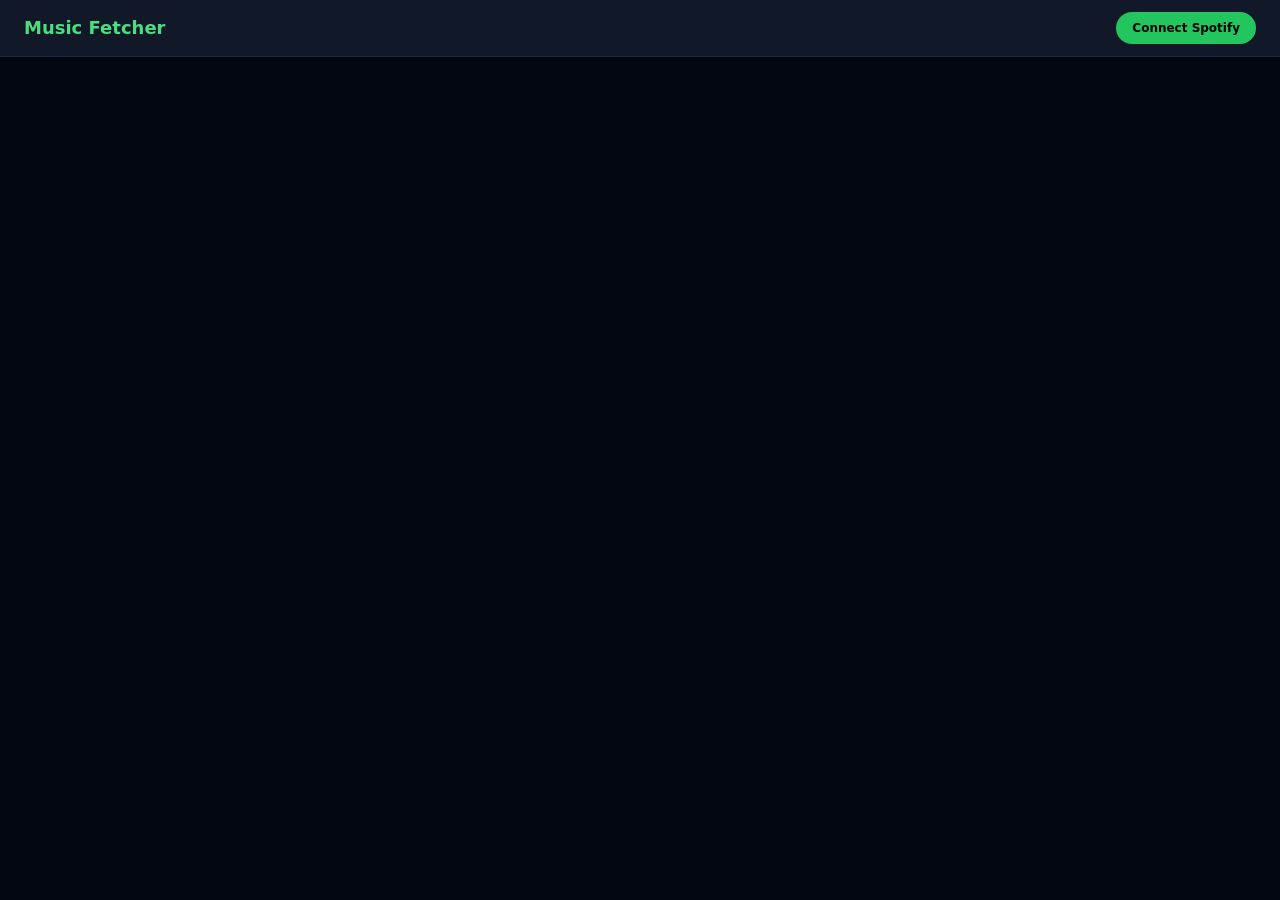
==== static/index.html @ eaf08ebb "Initial commit: local music library to Spotify playlist tool" ====
<!DOCTYPE html>
<html lang="en">
<head>
  <meta charset="UTF-8" />
  <meta name="viewport" content="width=device-width, initial-scale=1.0" />
  <title>Music Fetcher</title>
  <link rel="stylesheet" href="/static/tailwind.css" />
  <style>
    body { padding-bottom: 76px; }
    .truncate-cell { max-width: 200px; overflow: hidden; text-overflow: ellipsis; white-space: nowrap; }
    #drop-zone.drag-over { border-color: #22c55e; background: rgba(34,197,94,0.05); }
  </style>
</head>
<body class="bg-gray-950 text-gray-100 min-h-screen font-sans text-sm">

  <!-- Header -->
  <header class="bg-gray-900 border-b border-gray-800 px-6 py-3 flex items-center justify-between sticky top-0 z-20">
    <span class="text-lg font-bold text-green-400">Music Fetcher</span>
    <div class="flex items-center gap-3">
      <span id="user-name" class="text-gray-400 text-xs hidden"></span>
      <button onclick="logout()" id="logout-btn" class="hidden text-gray-600 hover:text-gray-300 text-xs underline">Logout</button>
      <button onclick="login()" id="login-btn" class="bg-green-500 hover:bg-green-400 text-black font-bold px-4 py-2 rounded-full text-xs transition">
        Connect Spotify
      </button>
    </div>
  </header>

  <!-- Not authenticated -->
  <div id="not-auth-view" class="hidden flex flex-col items-center justify-center" style="min-height:70vh">
    <div class="text-center space-y-3">
      <div class="text-5xl">🎵</div>
      <h2 class="text-xl font-bold">Connect your Spotify account</h2>
      <p class="text-gray-500 text-xs">to match your local library and add songs to playlists</p>
      <button onclick="login()" class="mt-2 bg-green-500 hover:bg-green-400 text-black font-bold px-8 py-3 rounded-full transition">
        Connect with Spotify
      </button>
    </div>
  </div>

  <!-- Main view -->
  <div id="main-view" class="hidden">

    <!-- Source panel -->
    <div class="bg-gray-900 border-b border-gray-800 px-4 py-3 space-y-3">

      <!-- Folder paths -->
      <div class="flex items-start gap-2 flex-wrap">
        <span class="text-gray-500 text-xs pt-1.5 shrink-0">Folders:</span>
        <div id="folder-chips" class="flex flex-wrap gap-2 flex-1"></div>
        <div class="flex gap-2 items-center">
          <input id="folder-path-input" type="text" placeholder="Browse or paste a folder path…"
            class="bg-gray-800 border border-gray-700 rounded-lg px-3 py-1.5 text-xs placeholder-gray-600 focus:outline-none focus:border-green-500 w-64"
            onkeydown="if(event.key==='Enter') addFolder()" />
          <button onclick="pickFolder()"
            class="border border-gray-600 hover:border-green-500 px-3 py-1.5 rounded-lg text-xs transition">
            Browse…
          </button>
          <button onclick="addFolder()"
            class="bg-gray-700 hover:bg-gray-600 px-3 py-1.5 rounded-lg text-xs transition">
            Add
          </button>
        </div>
      </div>

      <!-- Upload drop zone -->
      <div id="drop-zone"
        class="border-2 border-dashed border-gray-700 rounded-xl px-4 py-5 text-center hover:border-gray-500 transition"
        ondragover="event.preventDefault(); this.classList.add('drag-over')"
        ondragleave="this.classList.remove('drag-over')"
        ondrop="handleDrop(event)">
        <input id="file-input" type="file" multiple accept=".mp3,.flac,.m4a,.aac,.ogg" class="hidden" onchange="handleFileInput(this)" />
        <input id="folder-input" type="file" webkitdirectory multiple class="hidden" onchange="handleFolderInput(this)" />
        <p class="text-gray-500 text-xs mb-3">
          Drag &amp; drop audio files or folders here, or:
        </p>
        <div class="flex gap-2 justify-center">
          <button onclick="document.getElementById('file-input').click()"
            class="border border-gray-600 hover:border-gray-400 px-4 py-2 rounded-lg text-xs transition">
            Upload Files
          </button>
          <button onclick="document.getElementById('folder-input').click()"
            class="border border-gray-600 hover:border-green-500 px-4 py-2 rounded-lg text-xs transition">
            Upload Folder
          </button>
        </div>
        <div id="upload-status" class="mt-3 text-xs text-green-400 hidden"></div>
      </div>

    </div>

    <!-- Toolbar -->
    <div class="bg-gray-900 border-b border-gray-800 px-4 py-2 flex items-center gap-2 flex-wrap">
      <button id="search-btn" onclick="startSearch()"
        class="bg-green-500 hover:bg-green-400 disabled:bg-gray-700 disabled:text-gray-500 disabled:cursor-not-allowed text-black font-bold px-4 py-2 rounded-full text-xs transition">
        Find on Spotify
      </button>
      <button onclick="selectAllMatched()"
        class="border border-gray-700 hover:border-gray-400 px-3 py-2 rounded-full text-xs transition">
        Select All Matched
      </button>
      <button onclick="clearSelection()"
        class="border border-gray-700 hover:border-gray-400 px-3 py-2 rounded-full text-xs transition">
        Clear Selection
      </button>
      <input id="filter-input" oninput="filterChanged()" type="text" placeholder="Filter artist / title…"
        class="bg-gray-800 border border-gray-700 rounded-lg px-3 py-2 text-xs placeholder-gray-600 focus:outline-none focus:border-green-500 w-52" />
      <select id="status-filter" onchange="filterChanged()"
        class="bg-gray-800 border border-gray-700 rounded-lg px-3 py-2 text-xs focus:outline-none focus:border-green-500">
        <option value="all">All songs</option>
        <option value="matched">Matched</option>
        <option value="notfound">Not Found</option>
        <option value="selected">Selected</option>
      </select>
    </div>

    <!-- Progress -->
    <div id="progress-bar-wrap" class="hidden bg-gray-900 border-b border-gray-800 px-4 py-3 space-y-2">
      <div class="flex items-center gap-2">
        <button onclick="stopSearch()" id="stop-btn"
          class="bg-red-600 hover:bg-red-500 text-white font-bold px-3 py-1.5 rounded-full text-xs transition">
          Stop
        </button>
        <button onclick="skipTrack()" id="skip-btn"
          class="border border-gray-600 hover:border-yellow-500 hover:text-yellow-400 px-3 py-1.5 rounded-full text-xs transition">
          Skip Track
        </button>
        <button onclick="continueSearch()" id="continue-btn"
          class="hidden bg-green-600 hover:bg-green-500 text-white font-bold px-3 py-1.5 rounded-full text-xs transition">
          Continue
        </button>
        <span class="ml-auto text-xs text-gray-500" id="progress-count"></span>
      </div>
      <div id="now-scanning" class="text-xs text-gray-400 truncate">
        <span class="text-gray-600">Now scanning:</span> <span id="scanning-track">—</span>
      </div>
      <div class="w-full bg-gray-700 rounded-full h-1.5">
        <div id="progress-fill" class="bg-green-500 h-1.5 rounded-full transition-all duration-150" style="width:0%"></div>
      </div>
    </div>

    <!-- Stats -->
    <div class="bg-gray-900 border-b border-gray-800 px-4 py-2 flex gap-5 text-xs text-gray-400">
      <span>Total: <b id="stat-total" class="text-gray-200">0</b></span>
      <span>Matched: <b id="stat-matched" class="text-green-400">0</b></span>
      <span>Not Found: <b id="stat-notfound" class="text-red-400">0</b></span>
      <span>Selected: <b id="stat-selected" class="text-blue-400">0</b></span>
    </div>

    <!-- Table -->
    <div class="overflow-x-auto">
      <table class="w-full text-xs">
        <thead class="bg-gray-900 border-b border-gray-800 text-gray-400">
          <tr>
            <th class="px-3 py-2 w-8 text-center">
              <input type="checkbox" id="header-cb" onchange="toggleSelectAll(this)" />
            </th>
            <th class="px-3 py-2 text-left w-8">#</th>
            <th class="px-3 py-2 text-left">File</th>
            <th class="px-3 py-2 text-left">Artist</th>
            <th class="px-3 py-2 text-left">Title</th>
            <th class="px-3 py-2 text-left">Spotify Match</th>
            <th class="px-3 py-2 text-left w-20">Status</th>
          </tr>
        </thead>
        <tbody id="tbody">
          <tr><td colspan="7" class="px-4 py-12 text-center text-gray-600">
            Add folders or upload files above, then click "Find on Spotify".
          </td></tr>
        </tbody>
      </table>
    </div>

    <!-- Pagination -->
    <div class="bg-gray-900 border-t border-gray-800 px-4 py-2 flex items-center justify-between text-xs text-gray-400">
      <span id="page-info"></span>
      <div class="flex gap-2">
        <button onclick="prevPage()" id="prev-btn" disabled
          class="border border-gray-700 hover:border-gray-500 disabled:opacity-30 disabled:cursor-not-allowed px-3 py-1 rounded transition">
          ← Prev
        </button>
        <button onclick="nextPage()" id="next-btn" disabled
          class="border border-gray-700 hover:border-gray-500 disabled:opacity-30 disabled:cursor-not-allowed px-3 py-1 rounded transition">
          Next →
        </button>
      </div>
    </div>

    <!-- Selected playlist contents -->
    <div id="playlist-panel" class="hidden bg-gray-900 border-t border-gray-800 px-4 py-3">
      <div class="flex items-center gap-2 mb-2">
        <span class="text-xs text-gray-500">Playlist:</span>
        <span id="pl-panel-name" class="text-xs font-bold text-gray-200 truncate"></span>
        <span id="pl-panel-count" class="text-xs text-gray-600 ml-auto"></span>
      </div>
      <div id="pl-panel-tracks" class="text-xs space-y-1 max-h-64 overflow-y-auto"></div>
    </div>

  </div><!-- /main-view -->

  <!-- Bottom bar -->
  <div id="bottom-bar" class="hidden fixed bottom-0 left-0 right-0 bg-gray-900 border-t border-gray-700 px-4 py-3 flex items-center gap-3 flex-wrap z-20">
    <span class="text-xs text-gray-400"><b id="bottom-count" class="text-blue-400">0</b> selected</span>
    <div class="flex-1"></div>
    <select id="playlist-select" onchange="loadSelectedPlaylistTracks()"
      class="bg-gray-800 border border-gray-700 rounded-lg px-3 py-2 text-xs focus:outline-none focus:border-green-500 min-w-[180px]">
      <option value="">Select a playlist…</option>
    </select>
    <button onclick="openModal()"
      class="border border-gray-600 hover:border-green-500 px-3 py-2 rounded-lg text-xs transition">
      + New
    </button>
    <button onclick="addToPlaylist()" id="add-btn"
      class="bg-green-500 hover:bg-green-400 disabled:bg-gray-700 disabled:text-gray-500 disabled:cursor-not-allowed text-black font-bold px-5 py-2 rounded-full text-xs transition">
      Add to Playlist
    </button>
  </div>

  <!-- Create playlist modal -->
  <div id="modal" class="hidden fixed inset-0 bg-black/70 flex items-center justify-center z-30">
    <div class="bg-gray-900 rounded-xl p-6 w-80 border border-gray-700 shadow-xl">
      <h3 class="font-bold mb-3">Create New Playlist</h3>
      <input id="new-pl-name" type="text" placeholder="Playlist name…"
        class="w-full bg-gray-800 border border-gray-700 rounded-lg px-3 py-2 text-xs mb-4 focus:outline-none focus:border-green-500"
        onkeydown="if(event.key==='Enter') createPlaylist(); if(event.key==='Escape') closeModal();" />
      <div class="flex gap-2 justify-end">
        <button onclick="closeModal()" class="border border-gray-600 hover:border-gray-400 px-4 py-2 rounded-lg text-xs transition">Cancel</button>
        <button onclick="createPlaylist()" class="bg-green-500 hover:bg-green-400 text-black font-bold px-4 py-2 rounded-lg text-xs transition">Create</button>
      </div>
    </div>
  </div>

  <script>
  const PAGE_SIZE = 100;
  const state = {
    songs: [],
    stats: { matched: 0, notFound: 0, selected: 0 },
    searching: false,
    stopped: false,
    resumeIndex: 0,
    page: 0,
    filter: { text: '', status: 'all' },
    renderTimer: null,
    _es: null,
  };

  // rAF throttle: coalesces rapid SSE progress updates into one DOM write per frame
  let _rafId = null, _rafData = null;
  function scheduleProgressUpdate(d) {
    _rafData = d;
    if (_rafId) return;
    _rafId = requestAnimationFrame(() => {
      _rafId = null;
      const ev = _rafData;
      const pct = Math.round((ev.index + 1) / ev.total * 100);
      document.getElementById('progress-fill').style.width = pct + '%';
      document.getElementById('progress-count').textContent = `${ev.index + 1} / ${ev.total}`;
      document.getElementById('scanning-track').textContent =
        `${ev.song.artist || 'Unknown Artist'} — ${ev.song.title || ev.song.filename}`;
    });
  }

  // ── Bootstrap ──────────────────────────────────────────────────────────────

  async function init() {
    const res = await fetch('/api/auth-status');
    const data = await res.json();
    if (data.authenticated) {
      showMain(data.display_name);
      loadPlaylists();
      loadFolders();
    } else {
      showNotAuth();
    }
  }

  function showNotAuth() {
    document.getElementById('not-auth-view').classList.remove('hidden');
    document.getElementById('main-view').classList.add('hidden');
    document.getElementById('bottom-bar').classList.add('hidden');
    document.getElementById('login-btn').classList.remove('hidden');
    document.getElementById('user-name').classList.add('hidden');
    document.getElementById('logout-btn').classList.add('hidden');
  }

  function showMain(name) {
    document.getElementById('not-auth-view').classList.add('hidden');
    document.getElementById('main-view').classList.remove('hidden');
    document.getElementById('bottom-bar').classList.remove('hidden');
    document.getElementById('login-btn').classList.add('hidden');
    document.getElementById('user-name').textContent = name;
    document.getElementById('user-name').classList.remove('hidden');
    document.getElementById('logout-btn').classList.remove('hidden');
  }

  function login()  { window.location.href = '/login'; }
  async function logout() {
    if (state._es) { try { state._es.close(); } catch {} state._es = null; }
    state.songs = [];
    state.stats = { matched: 0, notFound: 0, selected: 0 };
    state.page = 0;
    state.searching = false;
    state.stopped = false;
    state.resumeIndex = 0;
    showNotAuth();
    try { await fetch('/api/logout'); } catch (e) { console.error('Logout request failed:', e); }
  }

  // ── Folder management ──────────────────────────────────────────────────────

  async function loadFolders() {
    const data = await fetch('/api/folders').then(r => r.json());
    renderFolderChips(data.folders);
  }

  function renderFolderChips(folders) {
    const container = document.getElementById('folder-chips');
    if (folders.length === 0) {
      container.innerHTML = '<span class="text-gray-600 text-xs pt-1.5">No folders added yet.</span>';
      return;
    }
    container.innerHTML = folders.map((f, i) => `
      <span class="flex items-center gap-1 bg-gray-800 border border-gray-700 rounded-lg px-2 py-1 text-xs text-gray-300">
        <span class="text-gray-500">📁</span>
        <span class="truncate max-w-xs" title="${esc(f)}">${esc(f)}</span>
        <button onclick="removeFolder(${i})" class="text-gray-600 hover:text-red-400 ml-1 transition">✕</button>
      </span>`).join('');
  }

  async function addFolder() {
    const input = document.getElementById('folder-path-input');
    const path = input.value.trim();
    if (!path) return;
    try {
      const data = await fetch('/api/folders', {
        method: 'POST',
        headers: { 'Content-Type': 'application/json' },
        body: JSON.stringify({ path })
      }).then(r => {
        if (!r.ok) return r.json().then(e => { throw new Error(e.detail); });
        return r.json();
      });
      input.value = '';
      renderFolderChips(data.folders);
    } catch(e) {
      alert('Could not add folder: ' + e.message);
    }
  }

  async function removeFolder(index) {
    const data = await fetch(`/api/folders/${index}`, { method: 'DELETE' }).then(r => r.json());
    renderFolderChips(data.folders);
  }

  async function pickFolder() {
    try {
      const res = await fetch('/api/pick-folder');
      if (!res.ok) {
        const err = await res.json().catch(() => ({}));
        throw new Error(err.detail || res.statusText);
      }
      const { path } = await res.json();
      if (!path) return;
      document.getElementById('folder-path-input').value = path;
      addFolder();
    } catch(e) {
      alert('Could not open folder picker: ' + e.message);
    }
  }

  // ── File upload ────────────────────────────────────────────────────────────

  function handleFileInput(input) {
    sendFiles([...input.files].map(f => ({ file: f, relativePath: f.name })));
    input.value = '';
  }

  function handleFolderInput(input) {
    const items = [...input.files].map(f => ({ file: f, relativePath: f.webkitRelativePath || f.name }));
    sendFiles(items);
    input.value = '';
  }

  async function handleDrop(e) {
    e.preventDefault();
    document.getElementById('drop-zone').classList.remove('drag-over');
    const items = [...e.dataTransfer.items];
    const collected = [];
    for (const item of items) {
      const entry = item.webkitGetAsEntry ? item.webkitGetAsEntry() : null;
      if (entry) {
        collected.push(...await collectEntries(entry, ''));
      } else if (item.kind === 'file') {
        const f = item.getAsFile();
        if (f) collected.push({ file: f, relativePath: f.name });
      }
    }
    if (collected.length) sendFiles(collected);
  }

  async function collectEntries(entry, base) {
    if (entry.isFile) {
      const file = await new Promise((res, rej) => entry.file(res, rej));
      const rel = base ? `${base}/${entry.name}` : entry.name;
      return [{ file, relativePath: rel }];
    }
    if (entry.isDirectory) {
      const reader = entry.createReader();
      const allEntries = [];
      while (true) {
        const batch = await new Promise((res, rej) => reader.readEntries(res, rej));
        if (!batch.length) break;
        allEntries.push(...batch);
      }
      const results = [];
      const newBase = base ? `${base}/${entry.name}` : entry.name;
      for (const e of allEntries) results.push(...await collectEntries(e, newBase));
      return results;
    }
    return [];
  }

  async function sendFiles(items) {
    const AUDIO_EXTS = new Set(['mp3', 'flac', 'm4a', 'aac', 'ogg']);
    const audioItems = items.filter(({ file }) => AUDIO_EXTS.has(file.name.split('.').pop().toLowerCase()));
    if (!audioItems.length) return;
    const statusEl = document.getElementById('upload-status');
    statusEl.textContent = `Uploading ${audioItems.length} file(s)…`;
    statusEl.classList.remove('hidden');
    const form = new FormData();
    for (const { file, relativePath } of audioItems) form.append('files', file, relativePath);
    try {
      const data = await fetch('/api/upload', { method: 'POST', body: form }).then(r => r.json());
      statusEl.textContent = `✓ ${data.count} file(s) uploaded.${data.skipped.length ? ` ${data.skipped.length} skipped.` : ''}`;
    } catch(e) {
      statusEl.textContent = 'Upload failed: ' + e.message;
    }
  }

  // ── Playlists ──────────────────────────────────────────────────────────────

  async function loadPlaylists() {
    try {
      const data = await fetch('/api/playlists').then(r => r.json());
      const sel = document.getElementById('playlist-select');
      sel.innerHTML = '<option value="">Select a playlist…</option>';
      data.playlists.forEach(p => {
        const o = document.createElement('option');
        o.value = p.id; o.textContent = p.name;
        sel.appendChild(o);
      });
    } catch(e) { console.error(e); }
  }

  function openModal()  { document.getElementById('modal').classList.remove('hidden'); document.getElementById('new-pl-name').focus(); }
  function closeModal() { document.getElementById('modal').classList.add('hidden'); }

  async function createPlaylist() {
    const name = document.getElementById('new-pl-name').value.trim();
    if (!name) return;
    try {
      const res = await fetch('/api/create-playlist', {
        method: 'POST', headers: { 'Content-Type': 'application/json' },
        body: JSON.stringify({ name })
      });
      if (!res.ok) {
        const err = await res.json().catch(() => ({ detail: 'Unknown error' }));
        throw new Error(err.detail || res.statusText);
      }
      const data = await res.json();
      closeModal();
      document.getElementById('new-pl-name').value = '';
      const sel = document.getElementById('playlist-select');
      const o = document.createElement('option');
      o.value = data.id; o.textContent = data.name;
      sel.appendChild(o); sel.value = data.id;
      loadSelectedPlaylistTracks();
    } catch(e) {
      alert('Could not create playlist: ' + e.message);
    }
  }

  async function loadSelectedPlaylistTracks() {
    const sel = document.getElementById('playlist-select');
    const panel = document.getElementById('playlist-panel');
    const id = sel.value;
    if (!id) { panel.classList.add('hidden'); return; }
    const name = sel.options[sel.selectedIndex].textContent;
    document.getElementById('pl-panel-name').textContent = name;
    document.getElementById('pl-panel-count').textContent = 'loading…';
    document.getElementById('pl-panel-tracks').innerHTML = '';
    panel.classList.remove('hidden');
    try {
      const data = await fetch(`/api/playlist/${id}/tracks`).then(r => {
        if (!r.ok) return r.json().then(e => { throw new Error(e.detail || r.statusText); });
        return r.json();
      });
      const tracks = data.tracks || [];
      document.getElementById('pl-panel-count').textContent = `${tracks.length} track${tracks.length === 1 ? '' : 's'}`;
      document.getElementById('pl-panel-tracks').innerHTML = tracks.length
        ? tracks.map(t => `<div class="truncate text-gray-300">${esc(t.artist)} — ${esc(t.name)}</div>`).join('')
        : '<div class="text-gray-600">Empty playlist</div>';
    } catch(e) {
      document.getElementById('pl-panel-count').textContent = 'failed';
      document.getElementById('pl-panel-tracks').innerHTML = `<div class="text-red-400">Could not load tracks: ${esc(e.message)}</div>`;
    }
  }

  async function addToPlaylist() {
    const pid = document.getElementById('playlist-select').value;
    if (!pid) { alert('Please select a playlist first.'); return; }
    const uris = state.songs.filter(s => s.selected && s.match).map(s => s.match.uri);
    if (!uris.length) { alert('No matched tracks selected.'); return; }
    const btn = document.getElementById('add-btn');
    btn.disabled = true; btn.textContent = 'Adding…';
    try {
      const data = await fetch('/api/add-to-playlist', {
        method: 'POST', headers: { 'Content-Type': 'application/json' },
        body: JSON.stringify({ playlist_id: pid, track_uris: uris })
      }).then(r => r.json());
      let msg = `Added ${data.added} track${data.added === 1 ? '' : 's'} to playlist.`;
      if (data.duplicates_skipped) msg += ` Skipped ${data.duplicates_skipped} duplicate${data.duplicates_skipped === 1 ? '' : 's'}.`;
      alert(msg);
      loadSelectedPlaylistTracks();
    } catch(e) { alert('Failed: ' + e.message); }
    btn.disabled = false; btn.textContent = 'Add to Playlist';
  }

  // ── Search stream ──────────────────────────────────────────────────────────

  function startSearch(resume = false) {
    if (state.searching) return;
    if (!resume) {
      state.songs = [];
      state.page = 0;
      state.stats = { matched: 0, notFound: 0, selected: 0 };
    }
    state.searching = true;
    state.stopped = false;

    document.getElementById('search-btn').disabled = true;
    document.getElementById('progress-bar-wrap').classList.remove('hidden');
    document.getElementById('stop-btn').classList.remove('hidden');
    document.getElementById('skip-btn').classList.remove('hidden');
    document.getElementById('continue-btn').classList.add('hidden');
    document.getElementById('scanning-track').textContent = '—';

    const startIdx = resume ? state.resumeIndex : 0;
    const es = new EventSource(`/api/search-stream?start_index=${startIdx}`);
    state._es = es;

    es.onmessage = e => {
      const d = JSON.parse(e.data);

      if (d.stopped || d.rate_limited) {
        es.close();
        state.searching = false;
        state.stopped = true;
        state.resumeIndex = d.index;
        document.getElementById('search-btn').disabled = false;
        document.getElementById('stop-btn').classList.add('hidden');
        document.getElementById('skip-btn').classList.add('hidden');
        document.getElementById('continue-btn').classList.remove('hidden');
        if (d.rate_limited) {
          const mins = Math.max(1, Math.ceil(d.retry_after / 60));
          document.getElementById('scanning-track').textContent =
            `⚠ Spotify rate limit reached at ${d.index} / ${d.total}. Try again in ~${mins} min.`;
        } else {
          document.getElementById('scanning-track').textContent = `Paused at ${d.index} / ${d.total}`;
        }
        scheduleRender();
        return;
      }

      if (d.done) {
        es.close();
        state.searching = false;
        state.stopped = false;
        state.resumeIndex = 0;
        document.getElementById('search-btn').disabled = false;
        document.getElementById('progress-bar-wrap').classList.add('hidden');
        renderTable();
        return;
      }

      state.songs.push({ idx: state.songs.length, song: d.song, match: d.match, selected: false });
      if (d.match) state.stats.matched++;
      else if (d.match === null) state.stats.notFound++;
      state.resumeIndex = d.index + 1;

      scheduleProgressUpdate(d);
      if ((d.index + 1) % 500 === 0) scheduleRender();
    };

    es.onerror = () => {
      es.close();
      state.searching = false;
      document.getElementById('search-btn').disabled = false;
      if (!state.stopped) document.getElementById('progress-bar-wrap').classList.add('hidden');
      scheduleRender();
    };
  }

  function stopSearch()     { fetch('/api/search-control/stop', { method: 'POST' }); }
  function skipTrack()      { fetch('/api/search-control/skip', { method: 'POST' }); }
  function continueSearch() { startSearch(true); }

  function scheduleRender() {
    if (state.renderTimer) return;
    state.renderTimer = setTimeout(() => { state.renderTimer = null; renderTable(); }, 300);
  }

  // ── Filtering / selection ──────────────────────────────────────────────────

  function getFiltered() {
    const { text, status } = state.filter;
    return state.songs.filter(item => {
      const { song, match, selected } = item;
      if (status === 'matched'  && !match)        return false;
      if (status === 'notfound' && match !== null) return false;
      if (status === 'selected' && !selected)      return false;
      if (text) {
        const q = text.toLowerCase();
        return song.artist.toLowerCase().includes(q) ||
               song.title.toLowerCase().includes(q)  ||
               song.filename.toLowerCase().includes(q);
      }
      return true;
    });
  }

  let _filterTimer = null;
  function filterChanged() {
    clearTimeout(_filterTimer);
    _filterTimer = setTimeout(() => {
      state.filter.text   = document.getElementById('filter-input').value;
      state.filter.status = document.getElementById('status-filter').value;
      state.page = 0;
      renderTable();
    }, 200);
  }

  function selectAllMatched() {
    let added = 0;
    state.songs.forEach(s => { if (s.match && !s.selected) { s.selected = true; added++; } });
    state.stats.selected += added;
    renderTable();
  }

  function clearSelection() {
    state.songs.forEach(s => s.selected = false);
    state.stats.selected = 0;
    renderTable();
  }

  function toggleSelectAll(cb) {
    const filtered = getFiltered();
    let delta = 0;
    for (const item of filtered) {
      if (!item.match) continue;
      if (cb.checked && !item.selected)      { item.selected = true;  delta++; }
      else if (!cb.checked && item.selected) { item.selected = false; delta--; }
    }
    state.stats.selected += delta;
    renderTable();
  }

  function toggleRow(globalIdx) {
    const item = state.songs[globalIdx];
    if (!item.match) return;
    item.selected = !item.selected;
    if (item.selected) state.stats.selected++;
    else state.stats.selected--;
    const rowEl = document.querySelector(`tr[data-idx="${globalIdx}"]`);
    if (rowEl) {
      rowEl.querySelector('input[type=checkbox]').checked = item.selected;
      rowEl.classList.toggle('bg-gray-900/60', item.selected);
    }
    updateStats();
  }

  // ── Render ─────────────────────────────────────────────────────────────────

  function esc(s) {
    if (!s) return '';
    return s.replace(/&/g,'&amp;').replace(/</g,'&lt;').replace(/>/g,'&gt;').replace(/"/g,'&quot;');
  }

  function renderTable() {
    const filtered = getFiltered();
    const start = state.page * PAGE_SIZE;
    const page  = filtered.slice(start, start + PAGE_SIZE);
    const tbody = document.getElementById('tbody');

    if (page.length === 0) {
      tbody.innerHTML = `<tr><td colspan="7" class="px-4 py-12 text-center text-gray-600">${
        state.songs.length === 0
          ? 'Add folders or upload files above, then click "Find on Spotify".'
          : 'No songs match the current filter.'
      }</td></tr>`;
    } else {
      tbody.innerHTML = page.map((item, i) => {
        const globalIdx = item.idx;
        const { song, match, selected } = item;
        const statusHtml = match
          ? '<span class="text-green-400">Matched</span>'
          : match === null
            ? '<span class="text-red-400">Not Found</span>'
            : '<span class="text-gray-600">—</span>';
        const matchHtml = match
          ? `<div class="truncate-cell text-green-300">${esc(match.artist)} — ${esc(match.name)}</div>
             <div class="truncate-cell text-gray-600">${esc(match.album)}</div>`
          : match === null ? '<span class="text-gray-700">—</span>' : '';
        return `<tr data-idx="${globalIdx}" class="border-b border-gray-800/60 hover:bg-gray-900/40 ${selected ? 'bg-gray-900/60' : ''}">
          <td class="px-3 py-2 text-center">
            <input type="checkbox" ${selected ? 'checked' : ''} ${!match ? 'disabled' : ''} onchange="toggleRow(${globalIdx})" />
          </td>
          <td class="px-3 py-2 text-gray-600">${start + i + 1}</td>
          <td class="px-3 py-2 text-gray-500 truncate-cell" title="${esc(song.filename)}">${esc(song.filename)}</td>
          <td class="px-3 py-2 truncate-cell" title="${esc(song.artist)}">${esc(song.artist) || '<span class="text-gray-700">Unknown</span>'}</td>
          <td class="px-3 py-2 truncate-cell" title="${esc(song.title)}">${esc(song.title) || '<span class="text-gray-700">Unknown</span>'}</td>
          <td class="px-3 py-2">${matchHtml}</td>
          <td class="px-3 py-2">${statusHtml}</td>
        </tr>`;
      }).join('');
    }

    const total = filtered.length;
    const totalPages = Math.ceil(total / PAGE_SIZE);
    document.getElementById('page-info').textContent = total
      ? `${start + 1}–${Math.min(start + PAGE_SIZE, total)} of ${total}` : '';
    document.getElementById('prev-btn').disabled = state.page === 0;
    document.getElementById('next-btn').disabled = state.page >= totalPages - 1;
    updateStats();
  }

  function updateStats() {
    const { matched, notFound, selected } = state.stats;
    document.getElementById('stat-total').textContent    = state.songs.length;
    document.getElementById('stat-matched').textContent  = matched;
    document.getElementById('stat-notfound').textContent = notFound;
    document.getElementById('stat-selected').textContent = selected;
    document.getElementById('bottom-count').textContent  = selected;
  }

  function prevPage() { if (state.page > 0) { state.page--; renderTable(); } }
  function nextPage() {
    if (state.page < Math.ceil(getFiltered().length / PAGE_SIZE) - 1) { state.page++; renderTable(); }
  }

  init();
  </script>
</body>
</html>
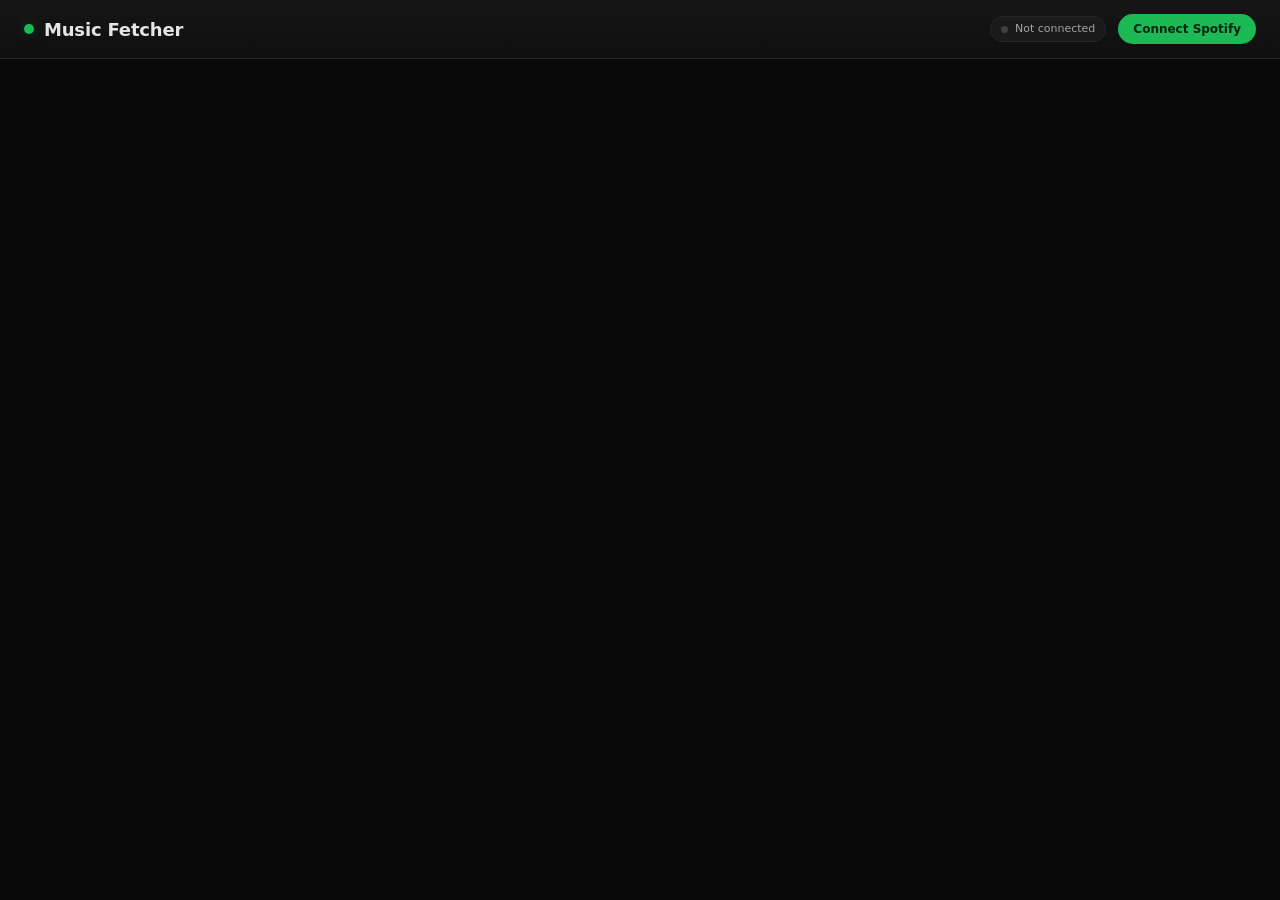
==== commit 74576bc6: "bug fixes + UI impromvement" ====
--- a/static/index.html
+++ b/static/index.html
@@ -6,225 +6,682 @@
   <title>Music Fetcher</title>
   <link rel="stylesheet" href="/static/tailwind.css" />
   <style>
-    body { padding-bottom: 76px; }
-    .truncate-cell { max-width: 200px; overflow: hidden; text-overflow: ellipsis; white-space: nowrap; }
-    #drop-zone.drag-over { border-color: #22c55e; background: rgba(34,197,94,0.05); }
+    :root {
+      --green: #1db954;
+      --green-light: #1ed760;
+      --green-dark: #169c46;
+      --green-soft: rgba(29,185,84,.12);
+      --green-edge: rgba(29,185,84,.28);
+      --bg: #0a0a0a;
+      --surface: #121212;
+      --surface-2: #1a1a1a;
+      --line: #262626;
+      --text: #e5e5e5;
+      --text-dim: #a3a3a3;
+      --text-faint: #6b6b6b;
+      --red: #ef4444;
+      --yellow: #eab308;
+      --blue: #60a5fa;
+    }
+
+    * { -webkit-font-smoothing: antialiased; -moz-osx-font-smoothing: grayscale; }
+    body {
+      background: var(--bg);
+      color: var(--text);
+      padding-bottom: 80px;
+      min-height: 100vh;
+    }
+
+    /* ── color overrides on top of pre-built Tailwind so dark surfaces stay consistent ── */
+    .bg-gray-950 { background: var(--bg) !important; }
+    .bg-gray-900 { background: var(--surface) !important; }
+    .bg-gray-800 { background: var(--surface-2) !important; }
+    .bg-gray-700 { background: #2a2a2a !important; }
+    .border-gray-800, .border-gray-700, .border-gray-600 { border-color: var(--line) !important; }
+    .border-gray-800\/60 { border-color: rgba(38,38,38,.6) !important; }
+    .text-gray-400 { color: var(--text-dim) !important; }
+    .text-gray-500 { color: var(--text-faint) !important; }
+    .text-gray-600 { color: #525252 !important; }
+    .text-green-400, .text-green-500 { color: var(--green-light) !important; }
+    .text-green-300 { color: #4ade80 !important; }
+    .bg-green-500 { background: var(--green) !important; }
+    .hover\:bg-green-400:hover { background: var(--green-light) !important; }
+    .bg-green-600 { background: var(--green-dark) !important; }
+    .hover\:bg-green-500:hover { background: var(--green) !important; }
+
+    /* ── scrollbar polish ── */
+    * { scrollbar-width: thin; scrollbar-color: #2a2a2a transparent; }
+    *::-webkit-scrollbar { width: 8px; height: 8px; }
+    *::-webkit-scrollbar-track { background: transparent; }
+    *::-webkit-scrollbar-thumb { background: #2a2a2a; border-radius: 8px; }
+    *::-webkit-scrollbar-thumb:hover { background: #3f3f3f; }
+
+    /* ── focus ring ── */
+    :focus-visible { outline: 2px solid var(--green); outline-offset: 2px; border-radius: 4px; }
+    button:focus-visible, .btn:focus-visible { outline-offset: 3px; }
+
+    /* ── header ── */
+    .header {
+      position: sticky; top: 0; z-index: 30;
+      background: linear-gradient(180deg, #161616, #0f0f0f);
+      border-bottom: 1px solid var(--line);
+      padding: 14px 24px;
+      display: flex; align-items: center; justify-content: space-between;
+    }
+    .brand {
+      display: inline-flex; align-items: center; gap: 10px;
+      font-size: 18px; font-weight: 700; letter-spacing: -0.01em;
+      color: var(--text);
+    }
+    .brand .dot {
+      width: 10px; height: 10px; border-radius: 50%;
+      background: var(--green);
+      box-shadow: 0 0 12px var(--green-edge);
+    }
+
+    /* ── auth indicator ── */
+    .auth-pill {
+      display: inline-flex; align-items: center; gap: 7px;
+      font-size: 11px; color: var(--text-dim);
+      padding: 4px 10px;
+      background: var(--surface-2);
+      border: 1px solid var(--line);
+      border-radius: 999px;
+    }
+    .auth-led {
+      width: 7px; height: 7px; border-radius: 50%;
+      background: #404040;
+    }
+    .auth-led.on {
+      background: var(--green);
+      box-shadow: 0 0 8px var(--green-edge);
+      animation: pulse-soft 2.4s ease-in-out infinite;
+    }
+    @keyframes pulse-soft { 50% { opacity: .6; } }
+
+    /* ── buttons ── */
+    .btn {
+      display: inline-flex; align-items: center; justify-content: center;
+      gap: 6px;
+      font-size: 12px; font-weight: 600;
+      padding: 8px 14px;
+      border-radius: 999px;
+      border: 1px solid transparent;
+      transition: background .15s, border-color .15s, color .15s, box-shadow .15s, transform .08s;
+      cursor: pointer;
+      line-height: 1;
+      white-space: nowrap;
+    }
+    .btn:active { transform: translateY(1px); }
+    .btn:disabled { opacity: .35; cursor: not-allowed; transform: none; }
+
+    .btn-primary {
+      background: var(--green);
+      color: #052612;
+      font-weight: 700;
+    }
+    .btn-primary:hover:not(:disabled) {
+      background: var(--green-light);
+      box-shadow: 0 0 0 4px rgba(29,185,84,.18);
+    }
+    .btn-primary:disabled { background: #2a2a2a; color: var(--text-faint); }
+
+    .btn-ghost {
+      background: transparent;
+      color: var(--text-dim);
+      border-color: var(--line);
+    }
+    .btn-ghost:hover:not(:disabled) {
+      color: var(--text);
+      border-color: #404040;
+      background: rgba(255,255,255,.02);
+    }
+
+    .btn-danger {
+      background: rgba(239,68,68,.1);
+      color: #fca5a5;
+      border-color: rgba(239,68,68,.35);
+    }
+    .btn-danger:hover:not(:disabled) {
+      background: var(--red);
+      color: white;
+      border-color: var(--red);
+    }
+
+    .btn-warn {
+      background: rgba(234,179,8,.08);
+      color: #facc15;
+      border-color: rgba(234,179,8,.3);
+    }
+    .btn-warn:hover:not(:disabled) {
+      background: rgba(234,179,8,.18);
+      border-color: var(--yellow);
+    }
+
+    .btn-success {
+      background: var(--green-soft);
+      color: #4ade80;
+      border-color: var(--green-edge);
+    }
+    .btn-success:hover:not(:disabled) {
+      background: var(--green);
+      color: #052612;
+      border-color: var(--green);
+    }
+
+    /* ── inputs ── */
+    .input {
+      background: var(--surface-2);
+      border: 1px solid var(--line);
+      color: var(--text);
+      font-size: 12px;
+      padding: 8px 12px;
+      border-radius: 8px;
+      outline: none;
+      transition: border-color .15s, box-shadow .15s;
+    }
+    .input::placeholder { color: var(--text-faint); }
+    .input:focus {
+      border-color: var(--green);
+      box-shadow: 0 0 0 3px rgba(29,185,84,.15);
+    }
+    select.input {
+      cursor: pointer;
+      appearance: none;
+      background-image:
+        linear-gradient(45deg, transparent 50%, var(--text-dim) 50%),
+        linear-gradient(135deg, var(--text-dim) 50%, transparent 50%);
+      background-position: calc(100% - 14px) 50%, calc(100% - 9px) 50%;
+      background-size: 5px 5px, 5px 5px;
+      background-repeat: no-repeat;
+      padding-right: 28px;
+    }
+
+    /* ── section ── */
+    .section {
+      background: var(--surface);
+      border-bottom: 1px solid var(--line);
+      padding: 16px 24px;
+    }
+    .section-label {
+      display: inline-block;
+      font-size: 10px;
+      font-weight: 700;
+      letter-spacing: 0.14em;
+      text-transform: uppercase;
+      color: var(--text-faint);
+      margin-bottom: 10px;
+    }
+
+    /* ── folder chip ── */
+    .chip {
+      display: inline-flex; align-items: center; gap: 7px;
+      background: var(--surface-2);
+      border: 1px solid var(--line);
+      border-left: 2px solid var(--green);
+      padding: 5px 9px 5px 8px;
+      font-size: 11px;
+      color: var(--text);
+      border-radius: 4px;
+      max-width: 360px;
+      transition: background .12s, border-color .12s;
+    }
+    .chip:hover { background: #1f1f1f; }
+    .chip-glyph { font-size: 10px; opacity: .6; }
+    .chip-path { overflow: hidden; text-overflow: ellipsis; white-space: nowrap; }
+    .chip-x {
+      color: var(--text-faint);
+      cursor: pointer;
+      padding: 0 3px;
+      font-size: 11px;
+      transition: color .12s;
+    }
+    .chip-x:hover { color: var(--red); }
+
+    /* ── drop zone ── */
+    .drop-zone {
+      border: 1.5px dashed var(--line);
+      background: rgba(255,255,255,.01);
+      border-radius: 12px;
+      padding: 28px 18px;
+      text-align: center;
+      transition: border-color .15s, background-color .15s, box-shadow .15s;
+    }
+    .drop-zone:hover { border-color: #3a3a3a; }
+    .drop-zone.drag-over {
+      border-color: var(--green);
+      background: var(--green-soft);
+      box-shadow: inset 0 0 0 3px rgba(29,185,84,.08);
+    }
+    .drop-zone .hint { color: var(--text-dim); font-size: 12px; }
+    .drop-zone .hint b { color: var(--text); font-weight: 600; }
+
+    /* ── stat cards ── */
+    .stats { display: flex; gap: 8px; flex-wrap: wrap; padding: 14px 24px; background: var(--surface); border-bottom: 1px solid var(--line); }
+    .stat {
+      display: flex; flex-direction: column;
+      gap: 2px;
+      padding: 8px 14px;
+      background: var(--surface-2);
+      border: 1px solid var(--line);
+      border-radius: 8px;
+      min-width: 92px;
+    }
+    .stat-label {
+      font-size: 10px;
+      color: var(--text-faint);
+      text-transform: uppercase;
+      letter-spacing: 0.06em;
+      font-weight: 600;
+    }
+    .stat-value { font-size: 18px; font-weight: 700; line-height: 1.1; font-variant-numeric: tabular-nums; }
+    .stat--matched .stat-value  { color: #4ade80; }
+    .stat--notfound .stat-value { color: #f87171; }
+    .stat--skipped .stat-value  { color: #facc15; }
+    .stat--selected .stat-value { color: var(--blue); }
+
+    /* ── status badges ── */
+    .badge {
+      display: inline-flex; align-items: center;
+      padding: 2px 9px;
+      border-radius: 999px;
+      font-size: 10px;
+      font-weight: 700;
+      letter-spacing: 0.04em;
+      text-transform: uppercase;
+      border: 1px solid transparent;
+      font-variant-numeric: tabular-nums;
+    }
+    .badge--matched  { background: var(--green-soft); color: #4ade80; border-color: var(--green-edge); }
+    .badge--notfound { background: rgba(239,68,68,.1); color: #f87171; border-color: rgba(239,68,68,.3); }
+    .badge--skipped  { background: rgba(234,179,8,.1); color: #facc15; border-color: rgba(234,179,8,.3); }
+    .badge--idle     { background: rgba(115,115,115,.1); color: var(--text-faint); border-color: var(--line); }
+
+    /* ── progress bar ── */
+    .progress-track {
+      position: relative;
+      height: 6px;
+      background: #1a1a1a;
+      border-radius: 999px;
+      overflow: hidden;
+    }
+    .progress-fill {
+      height: 100%;
+      background: linear-gradient(90deg, var(--green-dark), var(--green-light));
+      box-shadow: 0 0 8px rgba(29,185,84,.45);
+      transition: width .12s linear;
+    }
+
+    /* ── pulse-dot indicator (used in "now scanning") ── */
+    .pulse-dot::before {
+      content: '';
+      display: inline-block;
+      width: 7px; height: 7px;
+      margin-right: 8px;
+      border-radius: 50%;
+      background: var(--green);
+      vertical-align: middle;
+      animation: pulse-ring 1.6s ease-out infinite;
+    }
+    @keyframes pulse-ring {
+      0%   { box-shadow: 0 0 0 0 rgba(29,185,84,.55); }
+      70%  { box-shadow: 0 0 0 7px rgba(29,185,84,0); }
+      100% { box-shadow: 0 0 0 0 rgba(29,185,84,0); }
+    }
+
+    /* ── table ── */
+    .data-table { width: 100%; font-size: 12px; border-collapse: collapse; }
+    .data-table thead th {
+      background: var(--surface);
+      color: var(--text-dim);
+      font-weight: 600;
+      font-size: 10px;
+      letter-spacing: 0.08em;
+      text-transform: uppercase;
+      padding: 10px 14px;
+      border-bottom: 1px solid var(--line);
+      text-align: left;
+      position: sticky;
+      top: 0;
+    }
+    .data-table tbody tr {
+      border-bottom: 1px solid rgba(38,38,38,.5);
+      transition: background-color .12s;
+    }
+    .data-table tbody tr:hover { background: rgba(29,185,84,.04); }
+    .data-table tbody tr.is-selected { background: rgba(29,185,84,.07); }
+    .data-table tbody tr.is-selected:hover { background: rgba(29,185,84,.11); }
+    .data-table tbody td { padding: 9px 14px; vertical-align: middle; }
+    .row-num { color: var(--text-faint); font-size: 11px; font-variant-numeric: tabular-nums; }
+    .truncate-cell { max-width: 220px; overflow: hidden; text-overflow: ellipsis; white-space: nowrap; }
+
+    /* ── checkbox ── */
+    input[type="checkbox"] {
+      appearance: none; -webkit-appearance: none;
+      width: 14px; height: 14px;
+      border: 1px solid #3a3a3a;
+      background: var(--surface-2);
+      border-radius: 3px;
+      cursor: pointer;
+      position: relative;
+      vertical-align: middle;
+      transition: border-color .12s, background .12s, box-shadow .12s;
+    }
+    input[type="checkbox"]:hover:not(:disabled) { border-color: var(--green); }
+    input[type="checkbox"]:checked {
+      background: var(--green);
+      border-color: var(--green);
+      box-shadow: 0 0 0 3px rgba(29,185,84,.18);
+    }
+    input[type="checkbox"]:checked::after {
+      content: '✓';
+      position: absolute; inset: 0;
+      display: flex; align-items: center; justify-content: center;
+      color: #052612; font-size: 11px; font-weight: 900; line-height: 1;
+    }
+    input[type="checkbox"]:disabled { opacity: .25; cursor: not-allowed; }
+
+    /* ── pagination strip ── */
+    .strip {
+      background: var(--surface);
+      border-top: 1px solid var(--line);
+      padding: 10px 24px;
+      display: flex; align-items: center; justify-content: space-between;
+      font-size: 11px;
+      color: var(--text-dim);
+    }
+
+    /* ── playlist preview ── */
+    .pl-panel {
+      background: var(--surface);
+      border-top: 1px solid var(--line);
+      padding: 16px 24px;
+    }
+    .pl-track {
+      padding: 6px 10px;
+      border-left: 2px solid var(--line);
+      color: var(--text-dim);
+      font-size: 12px;
+      border-radius: 0 4px 4px 0;
+      transition: border-color .12s, background-color .12s, color .12s;
+    }
+    .pl-track:hover { border-left-color: var(--green); background: rgba(29,185,84,.04); color: var(--text); }
+    .pl-tracks-scroll { max-height: 220px; overflow-y: auto; padding-right: 6px; }
+
+    /* ── bottom bar ── */
+    .bottom-bar {
+      position: fixed;
+      bottom: 0; left: 0; right: 0;
+      background: linear-gradient(180deg, #161616, #0f0f0f);
+      border-top: 1px solid var(--line);
+      box-shadow: 0 -8px 24px -8px rgba(0,0,0,.5);
+      padding: 12px 24px;
+      display: flex; align-items: center; gap: 14px;
+      z-index: 30;
+    }
+
+    /* ── modal ── */
+    .modal-overlay {
+      position: fixed; inset: 0;
+      background: rgba(0,0,0,.7);
+      backdrop-filter: blur(4px);
+      display: flex; align-items: center; justify-content: center;
+      z-index: 60;
+      animation: modal-in .15s ease-out;
+    }
+    .modal-card {
+      width: 22rem;
+      background: var(--surface-2);
+      border: 1px solid var(--line);
+      box-shadow: 0 30px 80px rgba(0,0,0,.6), 0 0 0 1px rgba(29,185,84,.08);
+      padding: 22px;
+      border-radius: 12px;
+      animation: modal-in .2s cubic-bezier(.2,1,.4,1);
+    }
+    @keyframes modal-in { from { opacity: 0; transform: translateY(6px); } }
+
+    /* ── toasts ── */
+    #toast-host {
+      position: fixed; top: 1rem; right: 1rem;
+      z-index: 100;
+      display: flex; flex-direction: column; gap: .5rem;
+      pointer-events: none;
+    }
+    .toast {
+      pointer-events: auto;
+      background: var(--surface-2);
+      border: 1px solid var(--line);
+      border-left: 3px solid var(--green);
+      padding: 10px 14px;
+      border-radius: 8px;
+      color: var(--text);
+      font-size: 12px;
+      min-width: 240px; max-width: 380px;
+      box-shadow: 0 12px 28px -8px rgba(0,0,0,.55);
+      animation: toast-in .22s cubic-bezier(.2,1,.4,1);
+      line-height: 1.45;
+    }
+    .toast--err  { border-left-color: var(--red); }
+    .toast--warn { border-left-color: var(--yellow); }
+    .toast.hide  { animation: toast-out .18s forwards; }
+    @keyframes toast-in  { from { transform: translateX(14px); opacity: 0; } }
+    @keyframes toast-out { to   { transform: translateX(14px); opacity: 0; } }
+
+    /* ── hero (not authenticated) ── */
+    .hero {
+      min-height: 78vh;
+      display: flex; align-items: center; justify-content: center;
+      padding: 40px 24px;
+    }
+    .hero-stage { text-align: center; max-width: 32rem; }
+    .hero-icon {
+      width: 84px; height: 84px;
+      border-radius: 50%;
+      background: radial-gradient(circle, var(--green) 0 6px, #0a0a0a 6px 9px, var(--surface-2) 9px 100%);
+      box-shadow: 0 0 60px rgba(29,185,84,.18), inset 0 0 30px rgba(0,0,0,.5);
+      margin: 0 auto 24px;
+      display: grid; place-items: center;
+      animation: spin 9s linear infinite;
+    }
+    @keyframes spin { to { transform: rotate(360deg); } }
+    .hero-title { font-size: 32px; font-weight: 700; letter-spacing: -0.01em; margin-bottom: 10px; }
+    .hero-title em { font-style: normal; color: var(--green-light); }
+    .hero-sub { color: var(--text-dim); font-size: 13px; line-height: 1.6; margin-bottom: 22px; }
+
+    /* ── reveal animation ── */
+    .reveal { animation: fadeUp .4s cubic-bezier(.2,.8,.2,1) both; }
+    .reveal.d1 { animation-delay: .04s; }
+    .reveal.d2 { animation-delay: .10s; }
+    .reveal.d3 { animation-delay: .16s; }
+    @keyframes fadeUp { from { opacity: 0; transform: translateY(6px); } }
+
+    /* ── helper ── */
+    .hide { display: none !important; }
+
+    @media (max-width: 640px) {
+      .header, .section, .strip, .pl-panel, .bottom-bar, .stats { padding-left: 16px; padding-right: 16px; }
+      .stats { gap: 6px; }
+      .stat { min-width: 72px; padding: 6px 10px; }
+      .hero-title { font-size: 26px; }
+    }
   </style>
 </head>
-<body class="bg-gray-950 text-gray-100 min-h-screen font-sans text-sm">
+<body>
+
+  <!-- Toast host -->
+  <div id="toast-host"></div>
 
   <!-- Header -->
-  <header class="bg-gray-900 border-b border-gray-800 px-6 py-3 flex items-center justify-between sticky top-0 z-20">
-    <span class="text-lg font-bold text-green-400">Music Fetcher</span>
-    <div class="flex items-center gap-3">
-      <span id="user-name" class="text-gray-400 text-xs hidden"></span>
-      <button onclick="logout()" id="logout-btn" class="hidden text-gray-600 hover:text-gray-300 text-xs underline">Logout</button>
-      <button onclick="login()" id="login-btn" class="bg-green-500 hover:bg-green-400 text-black font-bold px-4 py-2 rounded-full text-xs transition">
-        Connect Spotify
-      </button>
+  <header class="header reveal">
+    <div class="brand"><span class="dot"></span>Music Fetcher</div>
+    <div style="display:flex; align-items:center; gap:12px;">
+      <span class="auth-pill" id="auth-indicator">
+        <span class="auth-led" id="auth-led"></span>
+        <span id="auth-state-label">Not connected</span>
+      </span>
+      <span id="user-name" class="hide" style="font-size:12px; color:var(--text-dim);"></span>
+      <button onclick="logout()" id="logout-btn" class="btn btn-ghost hide">Logout</button>
+      <button onclick="login()" id="login-btn" class="btn btn-primary">Connect Spotify</button>
     </div>
   </header>
 
   <!-- Not authenticated -->
-  <div id="not-auth-view" class="hidden flex flex-col items-center justify-center" style="min-height:70vh">
-    <div class="text-center space-y-3">
-      <div class="text-5xl">🎵</div>
-      <h2 class="text-xl font-bold">Connect your Spotify account</h2>
-      <p class="text-gray-500 text-xs">to match your local library and add songs to playlists</p>
-      <button onclick="login()" class="mt-2 bg-green-500 hover:bg-green-400 text-black font-bold px-8 py-3 rounded-full transition">
-        Connect with Spotify
-      </button>
+  <section id="not-auth-view" class="hide">
+    <div class="hero">
+      <div class="hero-stage">
+        <div class="hero-icon"></div>
+        <div class="hero-title">Local library, <em>matched on Spotify</em></div>
+        <p class="hero-sub">Point Music Fetcher at your folders, find every track on Spotify, and add the matches to a playlist.</p>
+        <button onclick="login()" class="btn btn-primary" style="padding:12px 24px; font-size:13px;">Connect with Spotify</button>
+      </div>
     </div>
-  </div>
-
-  <!-- Main view -->
-  <div id="main-view" class="hidden">
-
-    <!-- Source panel -->
-    <div class="bg-gray-900 border-b border-gray-800 px-4 py-3 space-y-3">
-
-      <!-- Folder paths -->
-      <div class="flex items-start gap-2 flex-wrap">
-        <span class="text-gray-500 text-xs pt-1.5 shrink-0">Folders:</span>
-        <div id="folder-chips" class="flex flex-wrap gap-2 flex-1"></div>
-        <div class="flex gap-2 items-center">
-          <input id="folder-path-input" type="text" placeholder="Browse or paste a folder path…"
-            class="bg-gray-800 border border-gray-700 rounded-lg px-3 py-1.5 text-xs placeholder-gray-600 focus:outline-none focus:border-green-500 w-64"
-            onkeydown="if(event.key==='Enter') addFolder()" />
-          <button onclick="pickFolder()"
-            class="border border-gray-600 hover:border-green-500 px-3 py-1.5 rounded-lg text-xs transition">
-            Browse…
-          </button>
-          <button onclick="addFolder()"
-            class="bg-gray-700 hover:bg-gray-600 px-3 py-1.5 rounded-lg text-xs transition">
-            Add
-          </button>
+  </section>
+
+  <!-- Main -->
+  <section id="main-view" class="hide">
+
+    <!-- Sources -->
+    <div class="section reveal d1">
+      <div class="section-label">Sources</div>
+      <div style="display:flex; flex-direction:column; gap:14px;">
+        <div style="display:flex; align-items:flex-start; gap:12px; flex-wrap:wrap;">
+          <span style="font-size:11px; color:var(--text-faint); padding-top:8px; flex-shrink:0; font-weight:600;">Folders</span>
+          <div id="folder-chips" style="display:flex; flex-wrap:wrap; gap:6px; flex:1; min-width:200px;"></div>
+          <div style="display:flex; gap:6px; align-items:center;">
+            <input id="folder-path-input" type="text" placeholder="Paste a folder path…"
+              class="input" style="width:18rem;"
+              onkeydown="if(event.key==='Enter') addFolder()" />
+            <button onclick="pickFolder()" class="btn btn-ghost">Browse…</button>
+            <button onclick="addFolder()" class="btn btn-success">Add</button>
+          </div>
+        </div>
+
+        <div id="drop-zone" class="drop-zone"
+          ondragover="event.preventDefault(); this.classList.add('drag-over')"
+          ondragleave="this.classList.remove('drag-over')"
+          ondrop="handleDrop(event)">
+          <input id="file-input" type="file" multiple accept=".mp3,.flac,.m4a,.aac,.ogg" class="hide" onchange="handleFileInput(this)" />
+          <input id="folder-input" type="file" webkitdirectory multiple class="hide" onchange="handleFolderInput(this)" />
+          <p class="hint"><b>Drag &amp; drop</b> audio files or folders here, or</p>
+          <div style="display:flex; gap:8px; justify-content:center; margin-top:12px;">
+            <button onclick="document.getElementById('file-input').click()" class="btn btn-ghost">Upload Files</button>
+            <button onclick="document.getElementById('folder-input').click()" class="btn btn-ghost">Upload Folder</button>
+          </div>
+          <div id="upload-status" class="hide" style="margin-top:12px; font-size:11px; color:#4ade80;"></div>
         </div>
       </div>
-
-      <!-- Upload drop zone -->
-      <div id="drop-zone"
-        class="border-2 border-dashed border-gray-700 rounded-xl px-4 py-5 text-center hover:border-gray-500 transition"
-        ondragover="event.preventDefault(); this.classList.add('drag-over')"
-        ondragleave="this.classList.remove('drag-over')"
-        ondrop="handleDrop(event)">
-        <input id="file-input" type="file" multiple accept=".mp3,.flac,.m4a,.aac,.ogg" class="hidden" onchange="handleFileInput(this)" />
-        <input id="folder-input" type="file" webkitdirectory multiple class="hidden" onchange="handleFolderInput(this)" />
-        <p class="text-gray-500 text-xs mb-3">
-          Drag &amp; drop audio files or folders here, or:
-        </p>
-        <div class="flex gap-2 justify-center">
-          <button onclick="document.getElementById('file-input').click()"
-            class="border border-gray-600 hover:border-gray-400 px-4 py-2 rounded-lg text-xs transition">
-            Upload Files
-          </button>
-          <button onclick="document.getElementById('folder-input').click()"
-            class="border border-gray-600 hover:border-green-500 px-4 py-2 rounded-lg text-xs transition">
-            Upload Folder
-          </button>
-        </div>
-        <div id="upload-status" class="mt-3 text-xs text-green-400 hidden"></div>
-      </div>
-
     </div>
 
     <!-- Toolbar -->
-    <div class="bg-gray-900 border-b border-gray-800 px-4 py-2 flex items-center gap-2 flex-wrap">
-      <button id="search-btn" onclick="startSearch()"
-        class="bg-green-500 hover:bg-green-400 disabled:bg-gray-700 disabled:text-gray-500 disabled:cursor-not-allowed text-black font-bold px-4 py-2 rounded-full text-xs transition">
-        Find on Spotify
-      </button>
-      <button onclick="selectAllMatched()"
-        class="border border-gray-700 hover:border-gray-400 px-3 py-2 rounded-full text-xs transition">
-        Select All Matched
-      </button>
-      <button onclick="clearSelection()"
-        class="border border-gray-700 hover:border-gray-400 px-3 py-2 rounded-full text-xs transition">
-        Clear Selection
-      </button>
-      <input id="filter-input" oninput="filterChanged()" type="text" placeholder="Filter artist / title…"
-        class="bg-gray-800 border border-gray-700 rounded-lg px-3 py-2 text-xs placeholder-gray-600 focus:outline-none focus:border-green-500 w-52" />
-      <select id="status-filter" onchange="filterChanged()"
-        class="bg-gray-800 border border-gray-700 rounded-lg px-3 py-2 text-xs focus:outline-none focus:border-green-500">
-        <option value="all">All songs</option>
-        <option value="matched">Matched</option>
-        <option value="notfound">Not Found</option>
-        <option value="selected">Selected</option>
-      </select>
-    </div>
-
-    <!-- Progress -->
-    <div id="progress-bar-wrap" class="hidden bg-gray-900 border-b border-gray-800 px-4 py-3 space-y-2">
-      <div class="flex items-center gap-2">
-        <button onclick="stopSearch()" id="stop-btn"
-          class="bg-red-600 hover:bg-red-500 text-white font-bold px-3 py-1.5 rounded-full text-xs transition">
-          Stop
-        </button>
-        <button onclick="skipTrack()" id="skip-btn"
-          class="border border-gray-600 hover:border-yellow-500 hover:text-yellow-400 px-3 py-1.5 rounded-full text-xs transition">
-          Skip Track
-        </button>
-        <button onclick="continueSearch()" id="continue-btn"
-          class="hidden bg-green-600 hover:bg-green-500 text-white font-bold px-3 py-1.5 rounded-full text-xs transition">
-          Continue
-        </button>
-        <span class="ml-auto text-xs text-gray-500" id="progress-count"></span>
-      </div>
-      <div id="now-scanning" class="text-xs text-gray-400 truncate">
-        <span class="text-gray-600">Now scanning:</span> <span id="scanning-track">—</span>
-      </div>
-      <div class="w-full bg-gray-700 rounded-full h-1.5">
-        <div id="progress-fill" class="bg-green-500 h-1.5 rounded-full transition-all duration-150" style="width:0%"></div>
+    <div class="section reveal d2" style="padding-top:12px; padding-bottom:12px;">
+      <div style="display:flex; align-items:center; gap:8px; flex-wrap:wrap;">
+        <button id="search-btn" onclick="startSearch()" class="btn btn-primary">Find on Spotify</button>
+        <button onclick="selectAllMatched()" class="btn btn-ghost">Select Matched</button>
+        <button onclick="clearSelection()" class="btn btn-ghost">Clear</button>
+        <input id="filter-input" oninput="filterChanged()" type="text" placeholder="Filter artist / title…" class="input" style="width:14rem;" />
+        <select id="status-filter" onchange="filterChanged()" class="input">
+          <option value="all">All songs</option>
+          <option value="matched">Matched</option>
+          <option value="notfound">Not Found</option>
+          <option value="skipped">Skipped</option>
+          <option value="selected">Selected</option>
+        </select>
       </div>
     </div>
 
+    <!-- Progress -->
+    <div id="progress-bar-wrap" class="section hide" style="padding-top:14px; padding-bottom:14px;">
+      <div style="display:flex; align-items:center; gap:8px; flex-wrap:wrap; margin-bottom:10px;">
+        <button onclick="stopSearch()" id="stop-btn" class="btn btn-danger">Stop</button>
+        <button onclick="skipTrack()" id="skip-btn" class="btn btn-warn">Skip Track</button>
+        <button onclick="continueSearch()" id="continue-btn" class="btn btn-success hide">Continue</button>
+        <span style="flex:1"></span>
+        <span id="progress-count" style="font-size:11px; color:var(--text-dim); font-variant-numeric:tabular-nums;">0 / 0</span>
+      </div>
+      <div class="progress-track">
+        <div id="progress-fill" class="progress-fill" style="width:0%"></div>
+      </div>
+      <div style="margin-top:10px; font-size:11px; display:flex; gap:8px; align-items:center; min-height:18px;">
+        <span style="color:var(--text-faint); font-weight:600; letter-spacing:.04em;">Now scanning</span>
+        <span id="scanning-track" style="color:var(--text);">—</span>
+      </div>
+    </div>
+
     <!-- Stats -->
-    <div class="bg-gray-900 border-b border-gray-800 px-4 py-2 flex gap-5 text-xs text-gray-400">
-      <span>Total: <b id="stat-total" class="text-gray-200">0</b></span>
-      <span>Matched: <b id="stat-matched" class="text-green-400">0</b></span>
-      <span>Not Found: <b id="stat-notfound" class="text-red-400">0</b></span>
-      <span>Selected: <b id="stat-selected" class="text-blue-400">0</b></span>
+    <div class="stats reveal d3">
+      <div class="stat"><span class="stat-label">Total</span><span class="stat-value" id="stat-total">0</span></div>
+      <div class="stat stat--matched"><span class="stat-label">Matched</span><span class="stat-value" id="stat-matched">0</span></div>
+      <div class="stat stat--notfound"><span class="stat-label">Not Found</span><span class="stat-value" id="stat-notfound">0</span></div>
+      <div class="stat stat--skipped"><span class="stat-label">Skipped</span><span class="stat-value" id="stat-skipped">0</span></div>
+      <div class="stat stat--selected"><span class="stat-label">Selected</span><span class="stat-value" id="stat-selected">0</span></div>
     </div>
 
     <!-- Table -->
-    <div class="overflow-x-auto">
-      <table class="w-full text-xs">
-        <thead class="bg-gray-900 border-b border-gray-800 text-gray-400">
+    <div style="overflow-x:auto;">
+      <table class="data-table">
+        <thead>
           <tr>
-            <th class="px-3 py-2 w-8 text-center">
-              <input type="checkbox" id="header-cb" onchange="toggleSelectAll(this)" />
-            </th>
-            <th class="px-3 py-2 text-left w-8">#</th>
-            <th class="px-3 py-2 text-left">File</th>
-            <th class="px-3 py-2 text-left">Artist</th>
-            <th class="px-3 py-2 text-left">Title</th>
-            <th class="px-3 py-2 text-left">Spotify Match</th>
-            <th class="px-3 py-2 text-left w-20">Status</th>
+            <th style="width:38px; text-align:center;"><input type="checkbox" id="header-cb" onchange="toggleSelectAll(this)" /></th>
+            <th style="width:48px;">#</th>
+            <th>File</th>
+            <th>Artist</th>
+            <th>Title</th>
+            <th>Spotify Match</th>
+            <th style="width:100px;">Status</th>
           </tr>
         </thead>
         <tbody id="tbody">
-          <tr><td colspan="7" class="px-4 py-12 text-center text-gray-600">
-            Add folders or upload files above, then click "Find on Spotify".
+          <tr><td colspan="7" style="padding:48px 16px; text-align:center; color:var(--text-faint); font-size:12px;">
+            Add folders or upload files above, then click <b style="color:var(--green-light)">Find on Spotify</b>.
           </td></tr>
         </tbody>
       </table>
     </div>
 
     <!-- Pagination -->
-    <div class="bg-gray-900 border-t border-gray-800 px-4 py-2 flex items-center justify-between text-xs text-gray-400">
-      <span id="page-info"></span>
-      <div class="flex gap-2">
-        <button onclick="prevPage()" id="prev-btn" disabled
-          class="border border-gray-700 hover:border-gray-500 disabled:opacity-30 disabled:cursor-not-allowed px-3 py-1 rounded transition">
-          ← Prev
-        </button>
-        <button onclick="nextPage()" id="next-btn" disabled
-          class="border border-gray-700 hover:border-gray-500 disabled:opacity-30 disabled:cursor-not-allowed px-3 py-1 rounded transition">
-          Next →
-        </button>
+    <div class="strip">
+      <span id="page-info" style="font-variant-numeric:tabular-nums;"></span>
+      <div style="display:flex; gap:6px;">
+        <button onclick="prevPage()" id="prev-btn" disabled class="btn btn-ghost">← Prev</button>
+        <button onclick="nextPage()" id="next-btn" disabled class="btn btn-ghost">Next →</button>
       </div>
     </div>
 
-    <!-- Selected playlist contents -->
-    <div id="playlist-panel" class="hidden bg-gray-900 border-t border-gray-800 px-4 py-3">
-      <div class="flex items-center gap-2 mb-2">
-        <span class="text-xs text-gray-500">Playlist:</span>
-        <span id="pl-panel-name" class="text-xs font-bold text-gray-200 truncate"></span>
-        <span id="pl-panel-count" class="text-xs text-gray-600 ml-auto"></span>
+    <!-- Playlist contents -->
+    <div id="playlist-panel" class="pl-panel hide">
+      <div style="display:flex; align-items:center; gap:10px; margin-bottom:10px;">
+        <span class="section-label" style="margin-bottom:0;">Playlist</span>
+        <span id="pl-panel-name" style="font-size:13px; font-weight:700; color:var(--text); overflow:hidden; text-overflow:ellipsis; white-space:nowrap; flex:1;"></span>
+        <span id="pl-panel-count" style="font-size:11px; color:var(--text-faint); font-variant-numeric:tabular-nums;"></span>
       </div>
-      <div id="pl-panel-tracks" class="text-xs space-y-1 max-h-64 overflow-y-auto"></div>
+      <div id="pl-panel-tracks" class="pl-tracks-scroll" style="display:flex; flex-direction:column; gap:2px;"></div>
     </div>
 
-  </div><!-- /main-view -->
+  </section>
 
   <!-- Bottom bar -->
-  <div id="bottom-bar" class="hidden fixed bottom-0 left-0 right-0 bg-gray-900 border-t border-gray-700 px-4 py-3 flex items-center gap-3 flex-wrap z-20">
-    <span class="text-xs text-gray-400"><b id="bottom-count" class="text-blue-400">0</b> selected</span>
-    <div class="flex-1"></div>
-    <select id="playlist-select" onchange="loadSelectedPlaylistTracks()"
-      class="bg-gray-800 border border-gray-700 rounded-lg px-3 py-2 text-xs focus:outline-none focus:border-green-500 min-w-[180px]">
+  <div id="bottom-bar" class="bottom-bar hide">
+    <span style="font-size:11px; color:var(--text-dim); font-weight:600;">
+      <b id="bottom-count" style="color:var(--blue); font-size:14px; font-variant-numeric:tabular-nums;">0</b> selected
+    </span>
+    <div style="flex:1"></div>
+    <select id="playlist-select" onchange="loadSelectedPlaylistTracks()" class="input" style="min-width:200px;">
       <option value="">Select a playlist…</option>
     </select>
-    <button onclick="openModal()"
-      class="border border-gray-600 hover:border-green-500 px-3 py-2 rounded-lg text-xs transition">
-      + New
-    </button>
-    <button onclick="addToPlaylist()" id="add-btn"
-      class="bg-green-500 hover:bg-green-400 disabled:bg-gray-700 disabled:text-gray-500 disabled:cursor-not-allowed text-black font-bold px-5 py-2 rounded-full text-xs transition">
-      Add to Playlist
-    </button>
+    <button onclick="openModal()" class="btn btn-ghost">+ New</button>
+    <button onclick="addToPlaylist()" id="add-btn" class="btn btn-primary">Add to Playlist</button>
   </div>
 
-  <!-- Create playlist modal -->
-  <div id="modal" class="hidden fixed inset-0 bg-black/70 flex items-center justify-center z-30">
-    <div class="bg-gray-900 rounded-xl p-6 w-80 border border-gray-700 shadow-xl">
-      <h3 class="font-bold mb-3">Create New Playlist</h3>
+  <!-- Modal -->
+  <div id="modal" class="modal-overlay hide">
+    <div class="modal-card">
+      <div style="font-size:13px; font-weight:700; color:var(--text); margin-bottom:14px;">Create New Playlist</div>
       <input id="new-pl-name" type="text" placeholder="Playlist name…"
-        class="w-full bg-gray-800 border border-gray-700 rounded-lg px-3 py-2 text-xs mb-4 focus:outline-none focus:border-green-500"
+        class="input" style="width:100%; margin-bottom:18px;"
         onkeydown="if(event.key==='Enter') createPlaylist(); if(event.key==='Escape') closeModal();" />
-      <div class="flex gap-2 justify-end">
-        <button onclick="closeModal()" class="border border-gray-600 hover:border-gray-400 px-4 py-2 rounded-lg text-xs transition">Cancel</button>
-        <button onclick="createPlaylist()" class="bg-green-500 hover:bg-green-400 text-black font-bold px-4 py-2 rounded-lg text-xs transition">Create</button>
+      <div style="display:flex; gap:8px; justify-content:flex-end;">
+        <button onclick="closeModal()" class="btn btn-ghost">Cancel</button>
+        <button onclick="createPlaylist()" class="btn btn-primary">Create</button>
       </div>
     </div>
   </div>
@@ -233,7 +690,7 @@
   const PAGE_SIZE = 100;
   const state = {
     songs: [],
-    stats: { matched: 0, notFound: 0, selected: 0 },
+    stats: { matched: 0, notFound: 0, skipped: 0, selected: 0 },
     searching: false,
     stopped: false,
     resumeIndex: 0,
@@ -243,7 +700,21 @@
     _es: null,
   };
 
-  // rAF throttle: coalesces rapid SSE progress updates into one DOM write per frame
+  // ── Toast ──────────────────────────────────────────────────────────────────
+  function toast(message, type = 'ok', duration = 4000) {
+    const host = document.getElementById('toast-host');
+    if (!host) return;
+    const el = document.createElement('div');
+    el.className = 'toast' + (type === 'err' ? ' toast--err' : type === 'warn' ? ' toast--warn' : '');
+    el.textContent = message;
+    host.appendChild(el);
+    setTimeout(() => {
+      el.classList.add('hide');
+      setTimeout(() => el.remove(), 180);
+    }, duration);
+  }
+
+  // ── Progress (rAF-coalesced) ───────────────────────────────────────────────
   let _rafId = null, _rafData = null;
   function scheduleProgressUpdate(d) {
     _rafData = d;
@@ -274,29 +745,34 @@
   }
 
   function showNotAuth() {
-    document.getElementById('not-auth-view').classList.remove('hidden');
-    document.getElementById('main-view').classList.add('hidden');
-    document.getElementById('bottom-bar').classList.add('hidden');
-    document.getElementById('login-btn').classList.remove('hidden');
-    document.getElementById('user-name').classList.add('hidden');
-    document.getElementById('logout-btn').classList.add('hidden');
+    document.getElementById('not-auth-view').classList.remove('hide');
+    document.getElementById('main-view').classList.add('hide');
+    document.getElementById('bottom-bar').classList.add('hide');
+    document.getElementById('login-btn').classList.remove('hide');
+    document.getElementById('user-name').classList.add('hide');
+    document.getElementById('logout-btn').classList.add('hide');
+    document.getElementById('auth-led').className = 'auth-led';
+    document.getElementById('auth-state-label').textContent = 'Not connected';
   }
 
   function showMain(name) {
-    document.getElementById('not-auth-view').classList.add('hidden');
-    document.getElementById('main-view').classList.remove('hidden');
-    document.getElementById('bottom-bar').classList.remove('hidden');
-    document.getElementById('login-btn').classList.add('hidden');
-    document.getElementById('user-name').textContent = name;
-    document.getElementById('user-name').classList.remove('hidden');
-    document.getElementById('logout-btn').classList.remove('hidden');
+    document.getElementById('not-auth-view').classList.add('hide');
+    document.getElementById('main-view').classList.remove('hide');
+    document.getElementById('bottom-bar').classList.remove('hide');
+    document.getElementById('login-btn').classList.add('hide');
+    const userEl = document.getElementById('user-name');
+    userEl.textContent = name;
+    userEl.classList.remove('hide');
+    document.getElementById('logout-btn').classList.remove('hide');
+    document.getElementById('auth-led').className = 'auth-led on';
+    document.getElementById('auth-state-label').textContent = 'Connected';
   }
 
   function login()  { window.location.href = '/login'; }
   async function logout() {
     if (state._es) { try { state._es.close(); } catch {} state._es = null; }
     state.songs = [];
-    state.stats = { matched: 0, notFound: 0, selected: 0 };
+    state.stats = { matched: 0, notFound: 0, skipped: 0, selected: 0 };
     state.page = 0;
     state.searching = false;
     state.stopped = false;
@@ -305,7 +781,7 @@
     try { await fetch('/api/logout'); } catch (e) { console.error('Logout request failed:', e); }
   }
 
-  // ── Folder management ──────────────────────────────────────────────────────
+  // ── Folders ────────────────────────────────────────────────────────────────
 
   async function loadFolders() {
     const data = await fetch('/api/folders').then(r => r.json());
@@ -315,14 +791,14 @@
   function renderFolderChips(folders) {
     const container = document.getElementById('folder-chips');
     if (folders.length === 0) {
-      container.innerHTML = '<span class="text-gray-600 text-xs pt-1.5">No folders added yet.</span>';
+      container.innerHTML = '<span style="color:var(--text-faint); font-size:11px; padding-top:8px;">No folders added yet.</span>';
       return;
     }
     container.innerHTML = folders.map((f, i) => `
-      <span class="flex items-center gap-1 bg-gray-800 border border-gray-700 rounded-lg px-2 py-1 text-xs text-gray-300">
-        <span class="text-gray-500">📁</span>
-        <span class="truncate max-w-xs" title="${esc(f)}">${esc(f)}</span>
-        <button onclick="removeFolder(${i})" class="text-gray-600 hover:text-red-400 ml-1 transition">✕</button>
+      <span class="chip">
+        <span class="chip-glyph">▣</span>
+        <span class="chip-path" title="${esc(f)}">${esc(f)}</span>
+        <span class="chip-x" onclick="removeFolder(${i})" title="Remove">✕</span>
       </span>`).join('');
   }
 
@@ -341,8 +817,9 @@
       });
       input.value = '';
       renderFolderChips(data.folders);
+      toast(`Added folder: ${path}`);
     } catch(e) {
-      alert('Could not add folder: ' + e.message);
+      toast('Could not add folder: ' + e.message, 'err');
     }
   }
 
@@ -363,11 +840,11 @@
       document.getElementById('folder-path-input').value = path;
       addFolder();
     } catch(e) {
-      alert('Could not open folder picker: ' + e.message);
-    }
-  }
-
-  // ── File upload ────────────────────────────────────────────────────────────
+      toast('Could not open folder picker: ' + e.message, 'err');
+    }
+  }
+
+  // ── Upload ─────────────────────────────────────────────────────────────────
 
   function handleFileInput(input) {
     sendFiles([...input.files].map(f => ({ file: f, relativePath: f.name })));
@@ -425,12 +902,12 @@
     if (!audioItems.length) return;
     const statusEl = document.getElementById('upload-status');
     statusEl.textContent = `Uploading ${audioItems.length} file(s)…`;
-    statusEl.classList.remove('hidden');
+    statusEl.classList.remove('hide');
     const form = new FormData();
     for (const { file, relativePath } of audioItems) form.append('files', file, relativePath);
     try {
       const data = await fetch('/api/upload', { method: 'POST', body: form }).then(r => r.json());
-      statusEl.textContent = `✓ ${data.count} file(s) uploaded.${data.skipped.length ? ` ${data.skipped.length} skipped.` : ''}`;
+      statusEl.textContent = `✓ ${data.count} file(s) uploaded${data.skipped.length ? ` · ${data.skipped.length} skipped` : ''}`;
     } catch(e) {
       statusEl.textContent = 'Upload failed: ' + e.message;
     }
@@ -451,8 +928,8 @@
     } catch(e) { console.error(e); }
   }
 
-  function openModal()  { document.getElementById('modal').classList.remove('hidden'); document.getElementById('new-pl-name').focus(); }
-  function closeModal() { document.getElementById('modal').classList.add('hidden'); }
+  function openModal()  { document.getElementById('modal').classList.remove('hide'); document.getElementById('new-pl-name').focus(); }
+  function closeModal() { document.getElementById('modal').classList.add('hide'); }
 
   async function createPlaylist() {
     const name = document.getElementById('new-pl-name').value.trim();
@@ -474,8 +951,9 @@
       o.value = data.id; o.textContent = data.name;
       sel.appendChild(o); sel.value = data.id;
       loadSelectedPlaylistTracks();
+      toast(`Created playlist: ${data.name}`);
     } catch(e) {
-      alert('Could not create playlist: ' + e.message);
+      toast('Could not create playlist: ' + e.message, 'err');
     }
   }
 
@@ -483,12 +961,12 @@
     const sel = document.getElementById('playlist-select');
     const panel = document.getElementById('playlist-panel');
     const id = sel.value;
-    if (!id) { panel.classList.add('hidden'); return; }
+    if (!id) { panel.classList.add('hide'); return; }
     const name = sel.options[sel.selectedIndex].textContent;
     document.getElementById('pl-panel-name').textContent = name;
     document.getElementById('pl-panel-count').textContent = 'loading…';
     document.getElementById('pl-panel-tracks').innerHTML = '';
-    panel.classList.remove('hidden');
+    panel.classList.remove('hide');
     try {
       const data = await fetch(`/api/playlist/${id}/tracks`).then(r => {
         if (!r.ok) return r.json().then(e => { throw new Error(e.detail || r.statusText); });
@@ -497,19 +975,19 @@
       const tracks = data.tracks || [];
       document.getElementById('pl-panel-count').textContent = `${tracks.length} track${tracks.length === 1 ? '' : 's'}`;
       document.getElementById('pl-panel-tracks').innerHTML = tracks.length
-        ? tracks.map(t => `<div class="truncate text-gray-300">${esc(t.artist)} — ${esc(t.name)}</div>`).join('')
-        : '<div class="text-gray-600">Empty playlist</div>';
+        ? tracks.map(t => `<div class="pl-track">${esc(t.artist)} — ${esc(t.name)}</div>`).join('')
+        : '<div style="color:var(--text-faint); font-size:12px; padding:6px 0;">Empty playlist</div>';
     } catch(e) {
       document.getElementById('pl-panel-count').textContent = 'failed';
-      document.getElementById('pl-panel-tracks').innerHTML = `<div class="text-red-400">Could not load tracks: ${esc(e.message)}</div>`;
+      document.getElementById('pl-panel-tracks').innerHTML = `<div style="color:#f87171; font-size:12px;">Could not load tracks: ${esc(e.message)}</div>`;
     }
   }
 
   async function addToPlaylist() {
     const pid = document.getElementById('playlist-select').value;
-    if (!pid) { alert('Please select a playlist first.'); return; }
+    if (!pid) { toast('Please select a playlist first.', 'warn'); return; }
     const uris = state.songs.filter(s => s.selected && s.match).map(s => s.match.uri);
-    if (!uris.length) { alert('No matched tracks selected.'); return; }
+    if (!uris.length) { toast('No matched tracks selected.', 'warn'); return; }
     const btn = document.getElementById('add-btn');
     btn.disabled = true; btn.textContent = 'Adding…';
     try {
@@ -517,11 +995,11 @@
         method: 'POST', headers: { 'Content-Type': 'application/json' },
         body: JSON.stringify({ playlist_id: pid, track_uris: uris })
       }).then(r => r.json());
-      let msg = `Added ${data.added} track${data.added === 1 ? '' : 's'} to playlist.`;
+      let msg = `Added ${data.added} track${data.added === 1 ? '' : 's'}.`;
       if (data.duplicates_skipped) msg += ` Skipped ${data.duplicates_skipped} duplicate${data.duplicates_skipped === 1 ? '' : 's'}.`;
-      alert(msg);
+      toast(msg);
       loadSelectedPlaylistTracks();
-    } catch(e) { alert('Failed: ' + e.message); }
+    } catch(e) { toast('Failed: ' + e.message, 'err'); }
     btn.disabled = false; btn.textContent = 'Add to Playlist';
   }
 
@@ -532,17 +1010,19 @@
     if (!resume) {
       state.songs = [];
       state.page = 0;
-      state.stats = { matched: 0, notFound: 0, selected: 0 };
+      state.stats = { matched: 0, notFound: 0, skipped: 0, selected: 0 };
     }
     state.searching = true;
     state.stopped = false;
 
     document.getElementById('search-btn').disabled = true;
-    document.getElementById('progress-bar-wrap').classList.remove('hidden');
-    document.getElementById('stop-btn').classList.remove('hidden');
-    document.getElementById('skip-btn').classList.remove('hidden');
-    document.getElementById('continue-btn').classList.add('hidden');
-    document.getElementById('scanning-track').textContent = '—';
+    document.getElementById('progress-bar-wrap').classList.remove('hide');
+    document.getElementById('stop-btn').classList.remove('hide');
+    document.getElementById('skip-btn').classList.remove('hide');
+    document.getElementById('continue-btn').classList.add('hide');
+    const scanEl = document.getElementById('scanning-track');
+    scanEl.classList.add('pulse-dot');
+    scanEl.textContent = '—';
 
     const startIdx = resume ? state.resumeIndex : 0;
     const es = new EventSource(`/api/search-stream?start_index=${startIdx}`);
@@ -557,15 +1037,16 @@
         state.stopped = true;
         state.resumeIndex = d.index;
         document.getElementById('search-btn').disabled = false;
-        document.getElementById('stop-btn').classList.add('hidden');
-        document.getElementById('skip-btn').classList.add('hidden');
-        document.getElementById('continue-btn').classList.remove('hidden');
+        document.getElementById('stop-btn').classList.add('hide');
+        document.getElementById('skip-btn').classList.add('hide');
+        document.getElementById('continue-btn').classList.remove('hide');
+        scanEl.classList.remove('pulse-dot');
         if (d.rate_limited) {
           const mins = Math.max(1, Math.ceil(d.retry_after / 60));
-          document.getElementById('scanning-track').textContent =
-            `⚠ Spotify rate limit reached at ${d.index} / ${d.total}. Try again in ~${mins} min.`;
+          scanEl.textContent = `Rate limit reached at ${d.index} / ${d.total}. Try again in ~${mins} min.`;
+          toast(`Spotify rate-limited the app. Try again in ~${mins} min.`, 'warn', 6000);
         } else {
-          document.getElementById('scanning-track').textContent = `Paused at ${d.index} / ${d.total}`;
+          scanEl.textContent = `Paused at ${d.index} / ${d.total}`;
         }
         scheduleRender();
         return;
@@ -577,13 +1058,15 @@
         state.stopped = false;
         state.resumeIndex = 0;
         document.getElementById('search-btn').disabled = false;
-        document.getElementById('progress-bar-wrap').classList.add('hidden');
+        document.getElementById('progress-bar-wrap').classList.add('hide');
+        scanEl.classList.remove('pulse-dot');
         renderTable();
         return;
       }
 
-      state.songs.push({ idx: state.songs.length, song: d.song, match: d.match, selected: false });
+      state.songs.push({ idx: state.songs.length, song: d.song, match: d.match, selected: false, skipped: !!d.skipped });
       if (d.match) state.stats.matched++;
+      else if (d.skipped) state.stats.skipped++;
       else if (d.match === null) state.stats.notFound++;
       state.resumeIndex = d.index + 1;
 
@@ -595,7 +1078,8 @@
       es.close();
       state.searching = false;
       document.getElementById('search-btn').disabled = false;
-      if (!state.stopped) document.getElementById('progress-bar-wrap').classList.add('hidden');
+      scanEl.classList.remove('pulse-dot');
+      if (!state.stopped) document.getElementById('progress-bar-wrap').classList.add('hide');
       scheduleRender();
     };
   }
@@ -614,10 +1098,11 @@
   function getFiltered() {
     const { text, status } = state.filter;
     return state.songs.filter(item => {
-      const { song, match, selected } = item;
-      if (status === 'matched'  && !match)        return false;
-      if (status === 'notfound' && match !== null) return false;
-      if (status === 'selected' && !selected)      return false;
+      const { song, match, selected, skipped } = item;
+      if (status === 'matched'  && !match)                      return false;
+      if (status === 'notfound' && (match !== null || skipped)) return false;
+      if (status === 'skipped'  && !skipped)                    return false;
+      if (status === 'selected' && !selected)                   return false;
       if (text) {
         const q = text.toLowerCase();
         return song.artist.toLowerCase().includes(q) ||
@@ -673,7 +1158,7 @@
     const rowEl = document.querySelector(`tr[data-idx="${globalIdx}"]`);
     if (rowEl) {
       rowEl.querySelector('input[type=checkbox]').checked = item.selected;
-      rowEl.classList.toggle('bg-gray-900/60', item.selected);
+      rowEl.classList.toggle('is-selected', item.selected);
     }
     updateStats();
   }
@@ -692,34 +1177,36 @@
     const tbody = document.getElementById('tbody');
 
     if (page.length === 0) {
-      tbody.innerHTML = `<tr><td colspan="7" class="px-4 py-12 text-center text-gray-600">${
+      tbody.innerHTML = `<tr><td colspan="7" style="padding:48px 16px; text-align:center; color:var(--text-faint); font-size:12px;">${
         state.songs.length === 0
-          ? 'Add folders or upload files above, then click "Find on Spotify".'
+          ? 'Add folders or upload files above, then click <b style="color:var(--green-light)">Find on Spotify</b>.'
           : 'No songs match the current filter.'
       }</td></tr>`;
     } else {
       tbody.innerHTML = page.map((item, i) => {
         const globalIdx = item.idx;
-        const { song, match, selected } = item;
+        const { song, match, selected, skipped } = item;
         const statusHtml = match
-          ? '<span class="text-green-400">Matched</span>'
-          : match === null
-            ? '<span class="text-red-400">Not Found</span>'
-            : '<span class="text-gray-600">—</span>';
+          ? '<span class="badge badge--matched">Matched</span>'
+          : skipped
+            ? '<span class="badge badge--skipped">Skipped</span>'
+            : match === null
+              ? '<span class="badge badge--notfound">Not Found</span>'
+              : '<span class="badge badge--idle">—</span>';
         const matchHtml = match
-          ? `<div class="truncate-cell text-green-300">${esc(match.artist)} — ${esc(match.name)}</div>
-             <div class="truncate-cell text-gray-600">${esc(match.album)}</div>`
-          : match === null ? '<span class="text-gray-700">—</span>' : '';
-        return `<tr data-idx="${globalIdx}" class="border-b border-gray-800/60 hover:bg-gray-900/40 ${selected ? 'bg-gray-900/60' : ''}">
-          <td class="px-3 py-2 text-center">
+          ? `<div class="truncate-cell" style="color:#86efac">${esc(match.artist)} — ${esc(match.name)}</div>
+             <div class="truncate-cell" style="color:var(--text-faint); font-size:11px;">${esc(match.album)}</div>`
+          : '<span style="color:var(--text-faint)">—</span>';
+        return `<tr data-idx="${globalIdx}" class="${selected ? 'is-selected' : ''}">
+          <td style="text-align:center;">
             <input type="checkbox" ${selected ? 'checked' : ''} ${!match ? 'disabled' : ''} onchange="toggleRow(${globalIdx})" />
           </td>
-          <td class="px-3 py-2 text-gray-600">${start + i + 1}</td>
-          <td class="px-3 py-2 text-gray-500 truncate-cell" title="${esc(song.filename)}">${esc(song.filename)}</td>
-          <td class="px-3 py-2 truncate-cell" title="${esc(song.artist)}">${esc(song.artist) || '<span class="text-gray-700">Unknown</span>'}</td>
-          <td class="px-3 py-2 truncate-cell" title="${esc(song.title)}">${esc(song.title) || '<span class="text-gray-700">Unknown</span>'}</td>
-          <td class="px-3 py-2">${matchHtml}</td>
-          <td class="px-3 py-2">${statusHtml}</td>
+          <td class="row-num">${start + i + 1}</td>
+          <td class="truncate-cell" style="color:var(--text-dim);" title="${esc(song.filename)}">${esc(song.filename)}</td>
+          <td class="truncate-cell" title="${esc(song.artist)}">${esc(song.artist) || '<span style="color:var(--text-faint)">Unknown</span>'}</td>
+          <td class="truncate-cell" title="${esc(song.title)}">${esc(song.title) || '<span style="color:var(--text-faint)">Unknown</span>'}</td>
+          <td>${matchHtml}</td>
+          <td>${statusHtml}</td>
         </tr>`;
       }).join('');
     }
@@ -734,10 +1221,11 @@
   }
 
   function updateStats() {
-    const { matched, notFound, selected } = state.stats;
+    const { matched, notFound, skipped, selected } = state.stats;
     document.getElementById('stat-total').textContent    = state.songs.length;
     document.getElementById('stat-matched').textContent  = matched;
     document.getElementById('stat-notfound').textContent = notFound;
+    document.getElementById('stat-skipped').textContent  = skipped;
     document.getElementById('stat-selected').textContent = selected;
     document.getElementById('bottom-count').textContent  = selected;
   }
